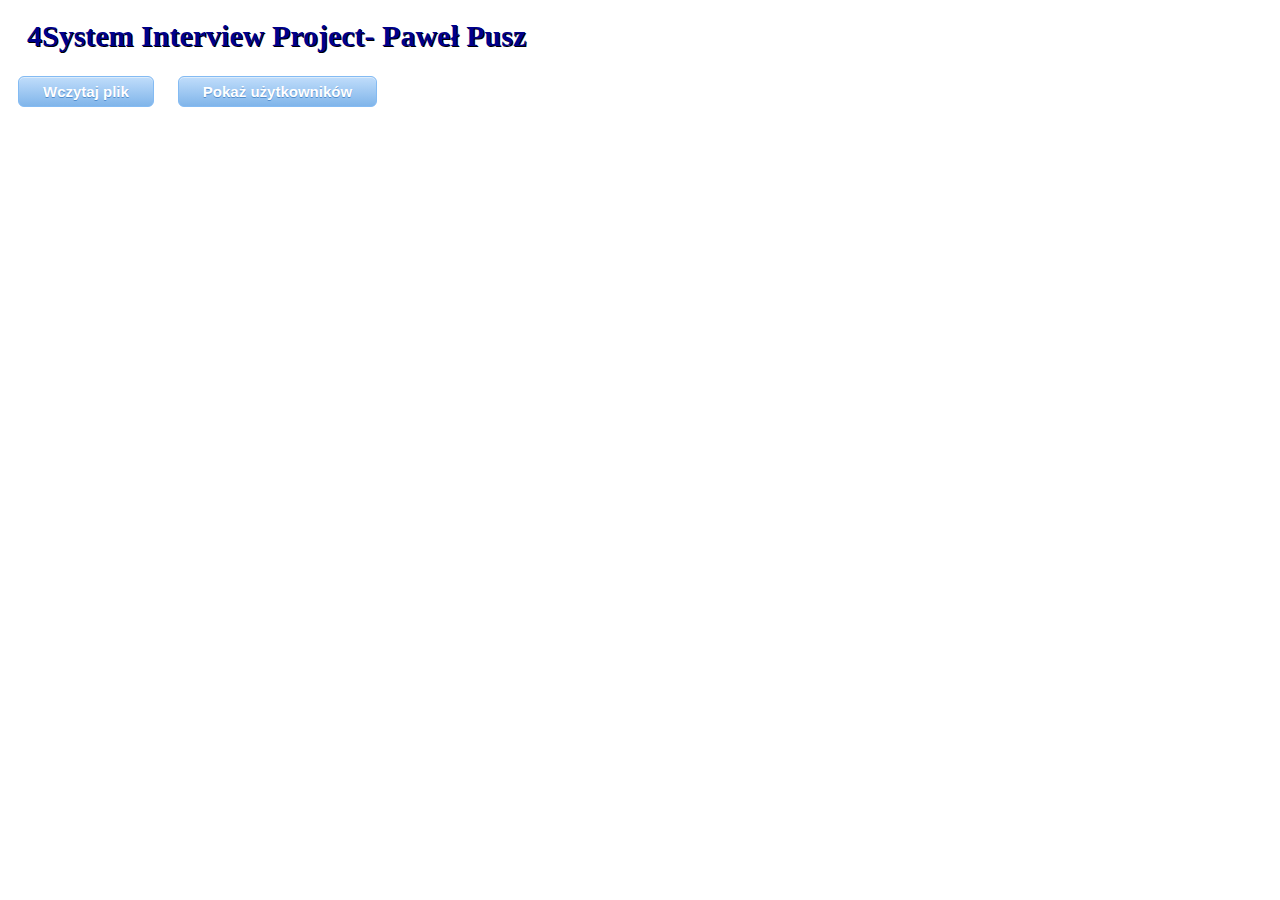
==== UsersInterviewProject/webapp/index.html @ 74a3ae42 "initial commit" ====
<!DOCTYPE html>
<html>
<head>
<meta charset="UTF-8">
<link rel="stylesheet" href="index.css">
<link rel="stylesheet" href="h1.css">
<title>Users...</title>
</head>
<body>
	<h1>4System Interview Project- Paweł Pusz</h1>
	<a href="#" class="myButton" id="showInputFilePage">Wczytaj plik</a>
	<a href="#" class="myButton" id="showUsersTablePage">Pokaż użytkowników</a>
	<script type="text/javascript" src="index.js"></script>
</body>
</html>
---- UsersInterviewProject/webapp/index.css ----
@CHARSET "UTF-8";

.myButton {
	-moz-box-shadow:inset 0px 1px 0px 0px #dcecfb;
	-webkit-box-shadow:inset 0px 1px 0px 0px #dcecfb;
	margin: 10px;
	box-shadow:inset 0px 1px 0px 0px #dcecfb;
	background:-webkit-gradient(linear, left top, left bottom, color-stop(0.05, #bddbfa), color-stop(1, #80b5ea));
	background:-moz-linear-gradient(top, #bddbfa 5%, #80b5ea 100%);
	background:-webkit-linear-gradient(top, #bddbfa 5%, #80b5ea 100%);
	background:-o-linear-gradient(top, #bddbfa 5%, #80b5ea 100%);
	background:-ms-linear-gradient(top, #bddbfa 5%, #80b5ea 100%);
	background:linear-gradient(to bottom, #bddbfa 5%, #80b5ea 100%);
	filter:progid:DXImageTransform.Microsoft.gradient(startColorstr='#bddbfa', endColorstr='#80b5ea',GradientType=0);
	background-color:#bddbfa;
	-moz-border-radius:6px;
	-webkit-border-radius:6px;
	border-radius:6px;
	border:1px solid #84bbf3;
	display:inline-block;
	cursor:pointer;
	color:#ffffff;
	font-family:Arial;
	font-size:15px;
	font-weight:bold;
	padding:6px 24px;
	text-decoration:none;
	text-shadow:0px 1px 0px #528ecc;
}
.myButton:hover {
	background:-webkit-gradient(linear, left top, left bottom, color-stop(0.05, #80b5ea), color-stop(1, #bddbfa));
	background:-moz-linear-gradient(top, #80b5ea 5%, #bddbfa 100%);
	background:-webkit-linear-gradient(top, #80b5ea 5%, #bddbfa 100%);
	background:-o-linear-gradient(top, #80b5ea 5%, #bddbfa 100%);
	background:-ms-linear-gradient(top, #80b5ea 5%, #bddbfa 100%);
	background:linear-gradient(to bottom, #80b5ea 5%, #bddbfa 100%);
	filter:progid:DXImageTransform.Microsoft.gradient(startColorstr='#80b5ea', endColorstr='#bddbfa',GradientType=0);
	background-color:#80b5ea;
}
.myButton:active {
	position:relative;
	top:1px;
}
---- UsersInterviewProject/webapp/h1.css ----
@CHARSET "UTF-8";

h1 {
	margin-top: 1.5%;
    margin-bottom: 1%;
    margin-right: 3%;
    margin-left: 1.5%;
	font-size: 30px;
	text-shadow: 1px 1px black;
	color: darkblue;
}
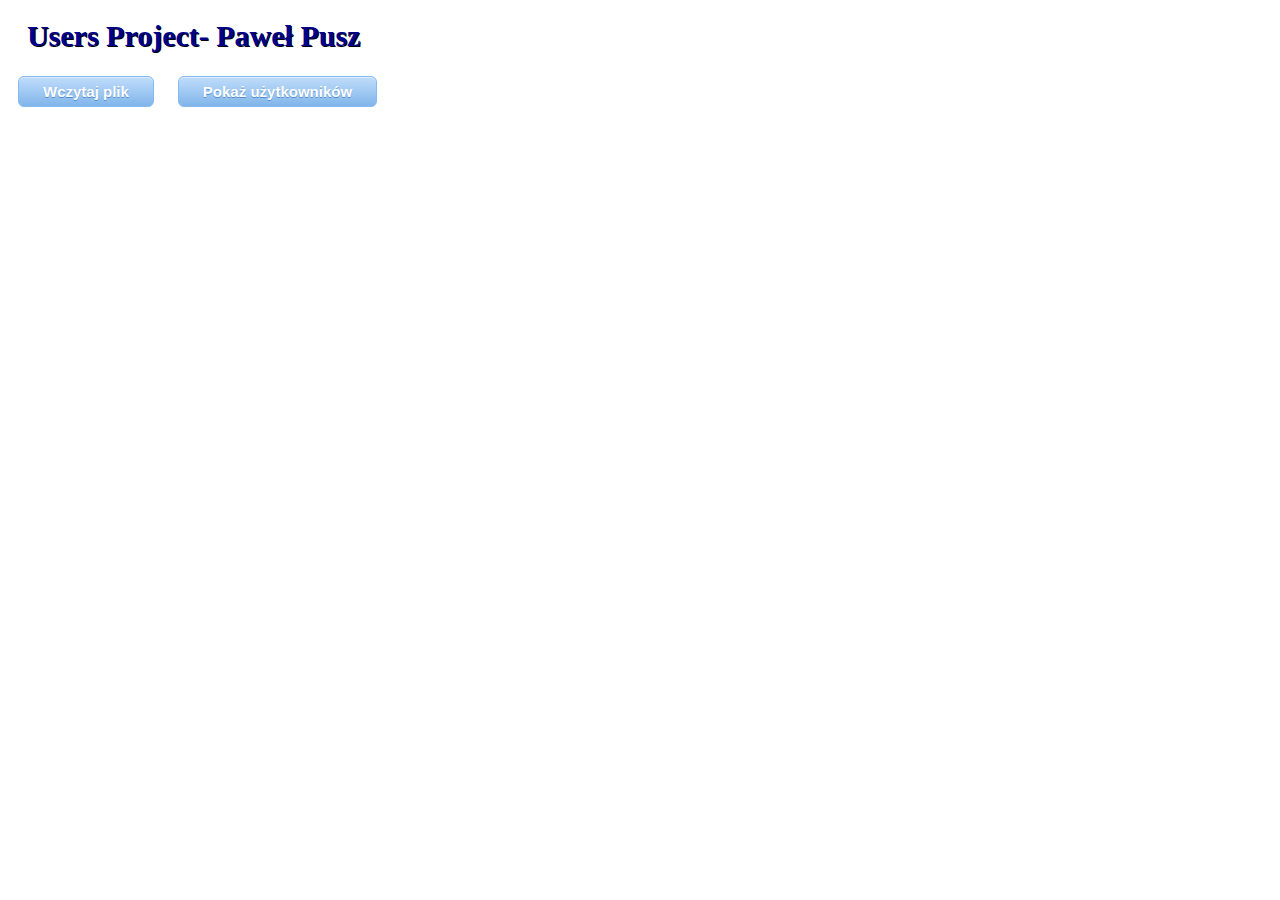
==== commit 215db2db: "Update index.html" ====
--- a/UsersInterviewProject/webapp/index.html
+++ b/UsersInterviewProject/webapp/index.html
@@ -7,9 +7,9 @@
 <title>Users...</title>
 </head>
 <body>
-	<h1>4System Interview Project- Paweł Pusz</h1>
+	<h1>Users Project- Paweł Pusz</h1>
 	<a href="#" class="myButton" id="showInputFilePage">Wczytaj plik</a>
 	<a href="#" class="myButton" id="showUsersTablePage">Pokaż użytkowników</a>
 	<script type="text/javascript" src="index.js"></script>
 </body>
-</html>+</html>
